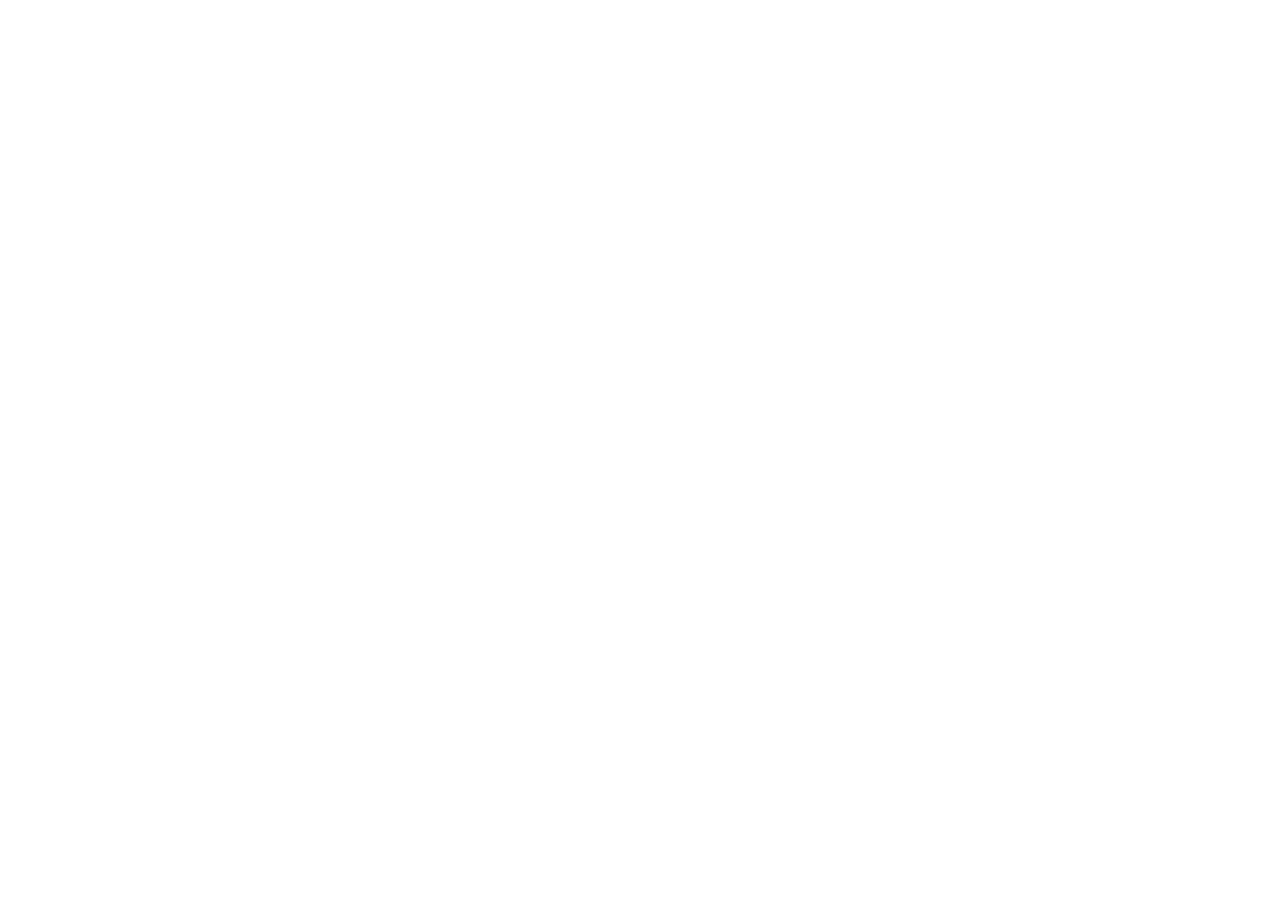
==== projects/index.html @ 60bfe0cf "Create index.html" ====
<!DOCTYPE html>
<html lang="ru">
  <head>
    <meta charset="UTF-8">
    <meta name="viewport" content="width=device-width, initial-scale=1.0">
    <title>Boccia Display</title>
  </head>
  <body>
  </body>
</html>
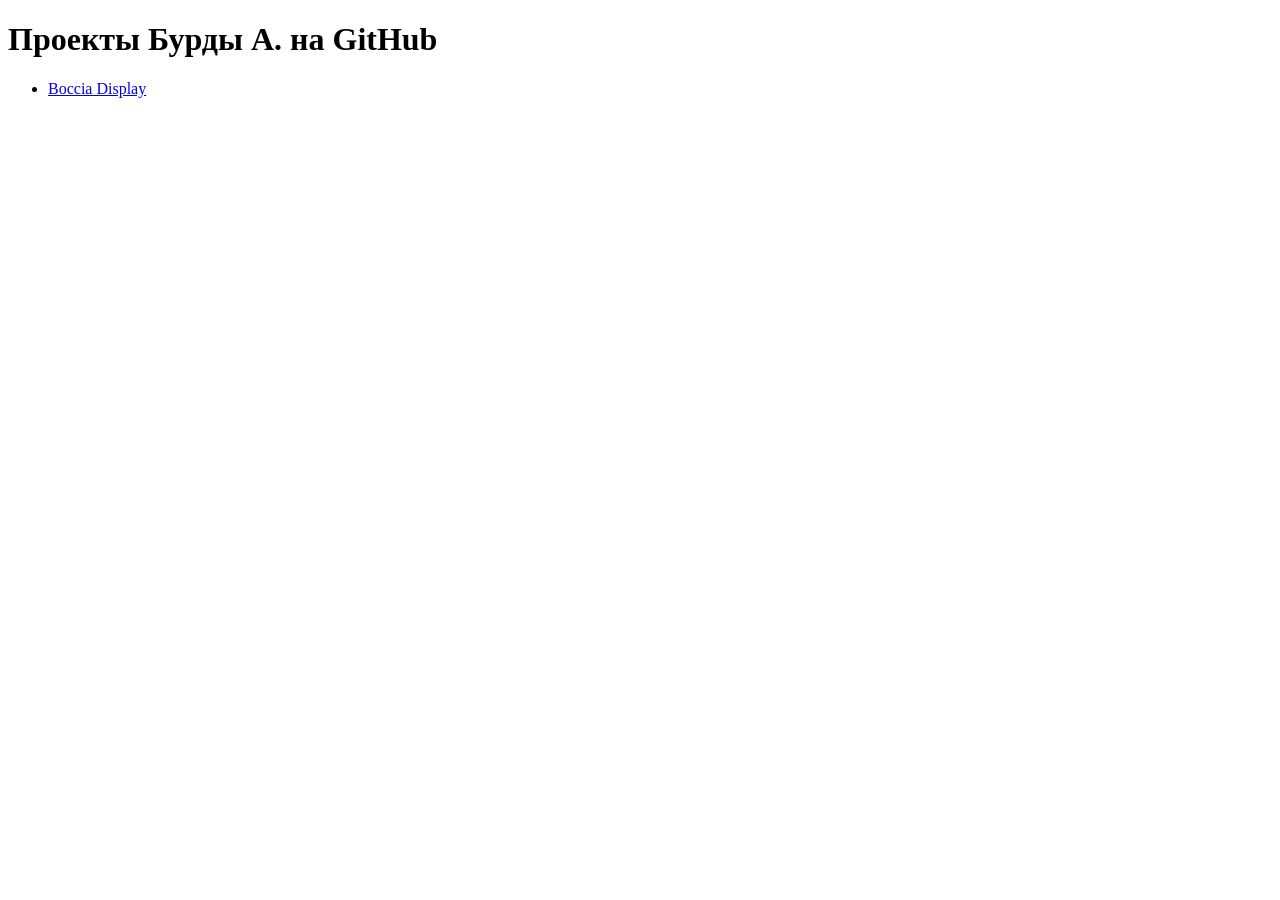
==== commit b5113b97: "Add files via upload" ====
--- a/projects/index.html
+++ b/projects/index.html
@@ -1,10 +1,16 @@
-<!DOCTYPE html>
-<html lang="ru">
-  <head>
-    <meta charset="UTF-8">
-    <meta name="viewport" content="width=device-width, initial-scale=1.0">
-    <title>Boccia Display</title>
-  </head>
-  <body>
-  </body>
-</html>
+<!DOCTYPE html>
+<html lang="en">
+<head>
+  <meta charset="UTF-8">
+  <meta name="viewport" content="width=device-width, initial-scale=1.0">
+  <title>Проекты Бурды А. на GitHub</title>
+</head>
+<body>
+  <h1>Проекты Бурды А. на GitHub</h1>
+  <ul>
+    <li>
+      <a href="bocciadisplay/">Boccia Display</a>
+    </li>
+  </ul>
+</body>
+</html>
